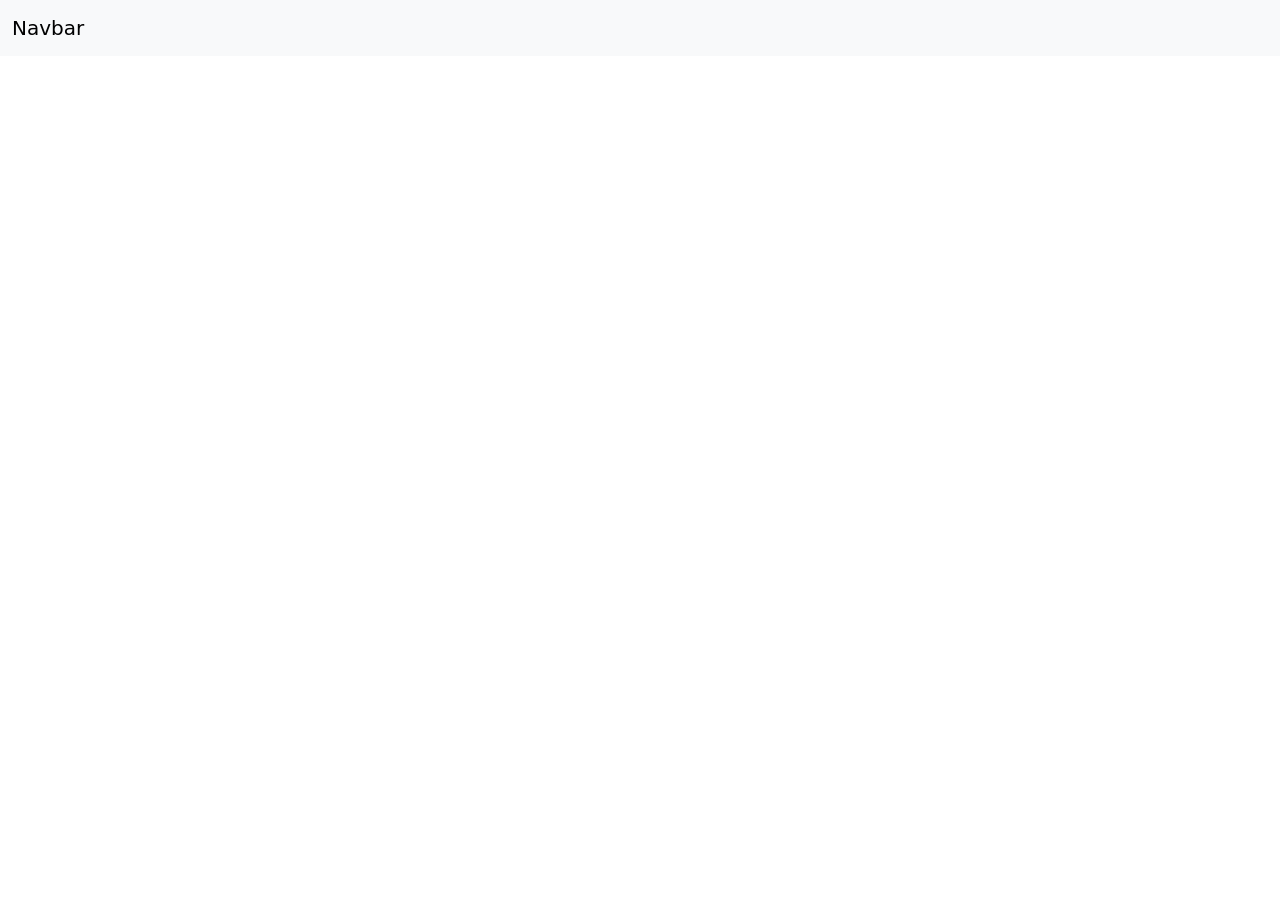
==== index.html @ b34af712 "Just upload files and make my first commit" ====
<!DOCTYPE html>
<html lang="en">
<head>
    <meta charset="UTF-8">
    <meta name="viewport" content="width=device-width, initial-scale=1.0">
    <title>Ahmed Salama</title>
    <link rel="stylesheet" href="styles.css">
    <link href="https://cdn.jsdelivr.net/npm/bootstrap@5.3.8/dist/css/bootstrap.min.css" rel="stylesheet" integrity="sha384-sRIl4kxILFvY47J16cr9ZwB07vP4J8+LH7qKQnuqkuIAvNWLzeN8tE5YBujZqJLB" crossorigin="anonymous">
</head>
<body>
  <nav class="navbar bg-body-tertiary">
  <div class="container-fluid">
    <a class="navbar-brand" href="#">Navbar</a>
  </div>
</nav>
<script src="https://cdn.jsdelivr.net/npm/bootstrap@5.3.8/dist/js/bootstrap.bundle.min.js" integrity="sha384-FKyoEForCGlyvwx9Hj09JcYn3nv7wiPVlz7YYwJrWVcXK/BmnVDxM+D2scQbITxI" crossorigin="anonymous"></script>
</body>
</html>
---- styles.css ----
div .row {
  background-color: yellow;
}
div .Name {
  background-color: yellow;
}

.navbar .bg-body-tertiary {
  background-color: yellow;
  padding-left: 1rem;
  padding-right: 1rem;
}

/*# sourceMappingURL=styles.css.map */
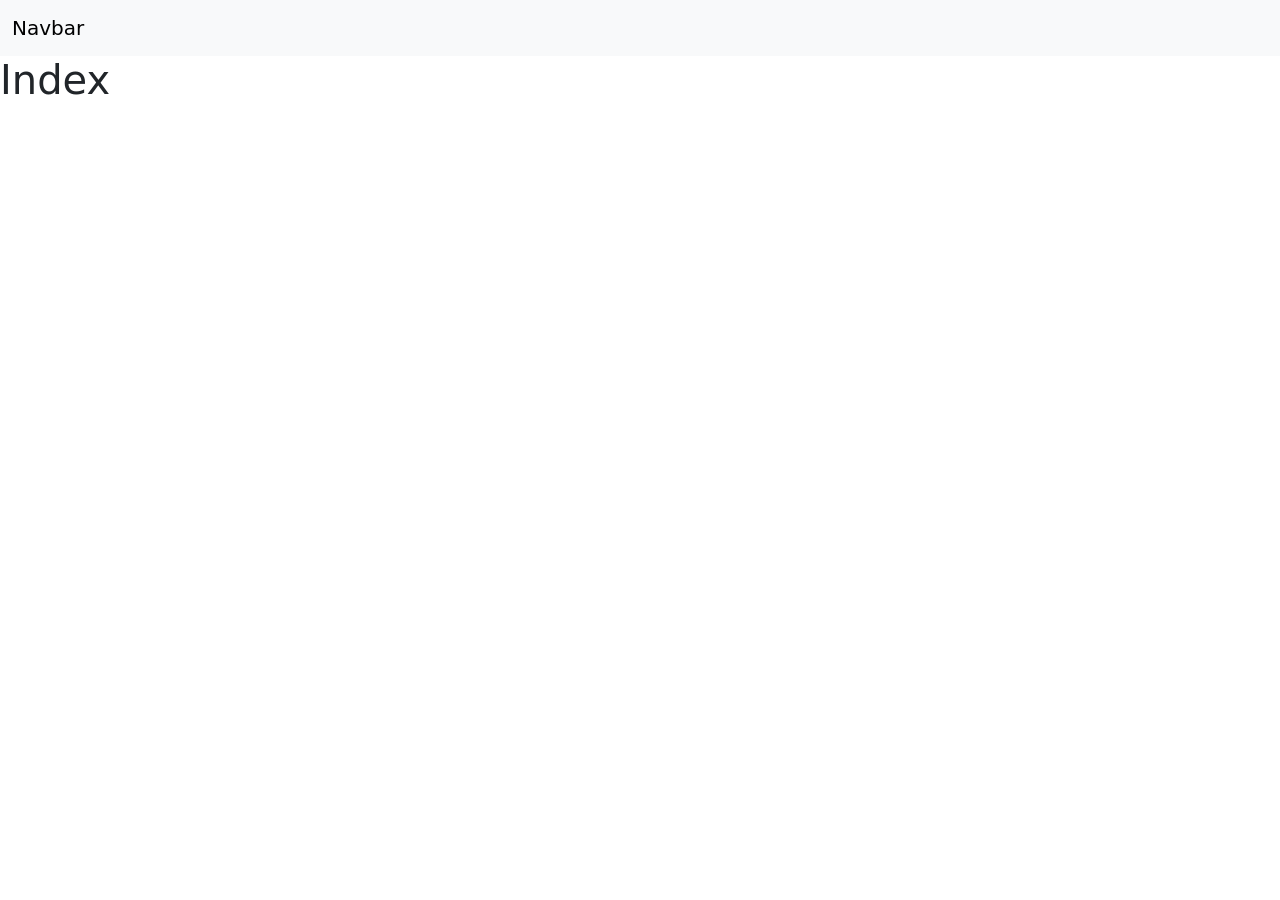
==== commit b6c013fa: "New commit" ====
--- a/index.html
+++ b/index.html
@@ -10,9 +10,10 @@
 <body>
   <nav class="navbar bg-body-tertiary">
   <div class="container-fluid">
-    <a class="navbar-brand" href="#">Navbar</a>
+    <a class="navbar-brand" href="page2.html">Navbar</a>
   </div>
 </nav>
+<h1>Index</h1>
 <script src="https://cdn.jsdelivr.net/npm/bootstrap@5.3.8/dist/js/bootstrap.bundle.min.js" integrity="sha384-FKyoEForCGlyvwx9Hj09JcYn3nv7wiPVlz7YYwJrWVcXK/BmnVDxM+D2scQbITxI" crossorigin="anonymous"></script>
 </body>
 </html>
--- a/styles.css
+++ b/styles.css
@@ -1,12 +1,12 @@
 div .row {
-  background-color: yellow;
+  background-color: blue;
 }
 div .Name {
-  background-color: yellow;
+  background-color: blue;
 }
 
 .navbar .bg-body-tertiary {
-  background-color: yellow;
+  background-color: blue;
   padding-left: 1rem;
   padding-right: 1rem;
 }
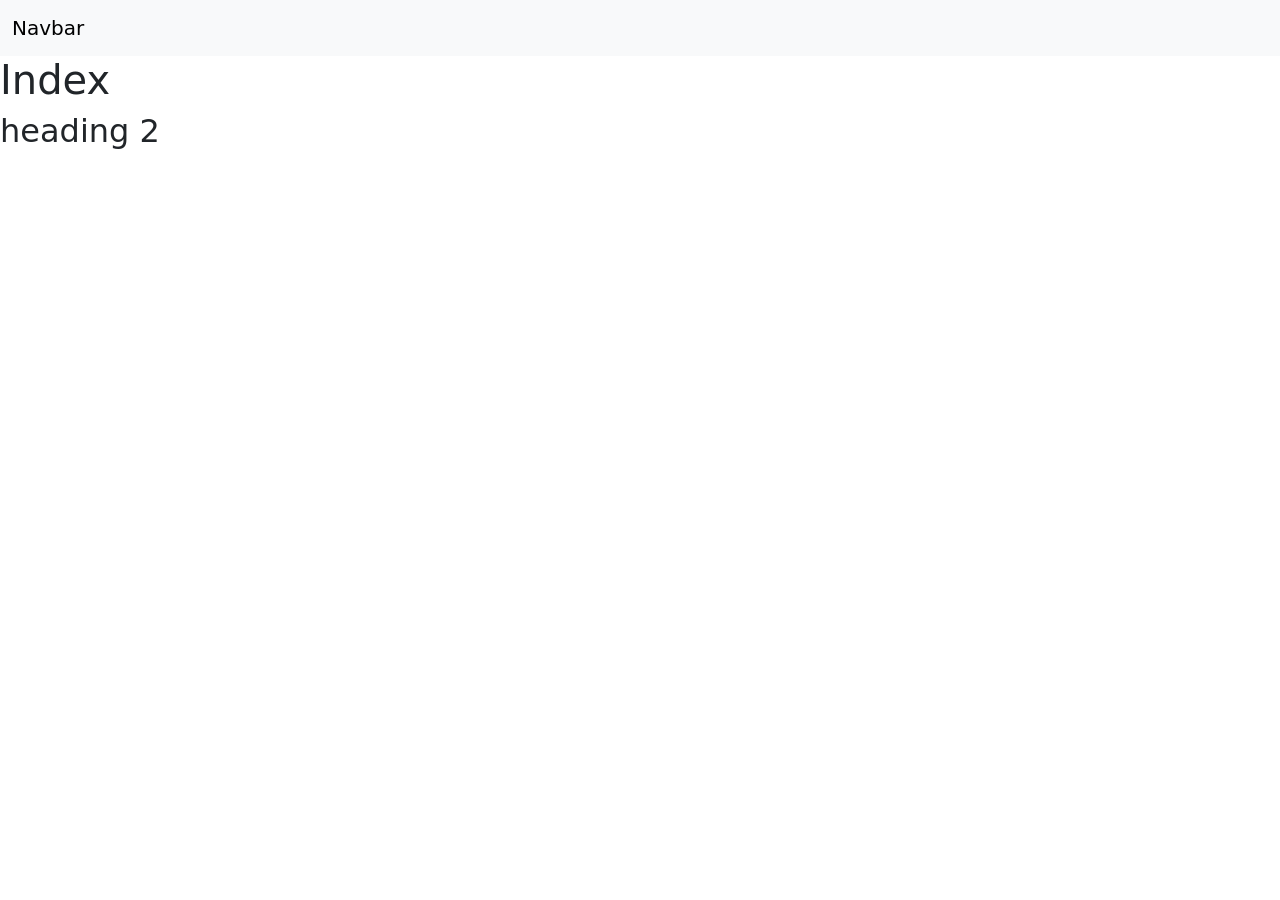
==== commit 7bb80359: "Add heading 2 to index.html" ====
--- a/index.html
+++ b/index.html
@@ -14,6 +14,7 @@
   </div>
 </nav>
 <h1>Index</h1>
+<h2>heading 2</h2>
 <script src="https://cdn.jsdelivr.net/npm/bootstrap@5.3.8/dist/js/bootstrap.bundle.min.js" integrity="sha384-FKyoEForCGlyvwx9Hj09JcYn3nv7wiPVlz7YYwJrWVcXK/BmnVDxM+D2scQbITxI" crossorigin="anonymous"></script>
 </body>
-</html>+</html>
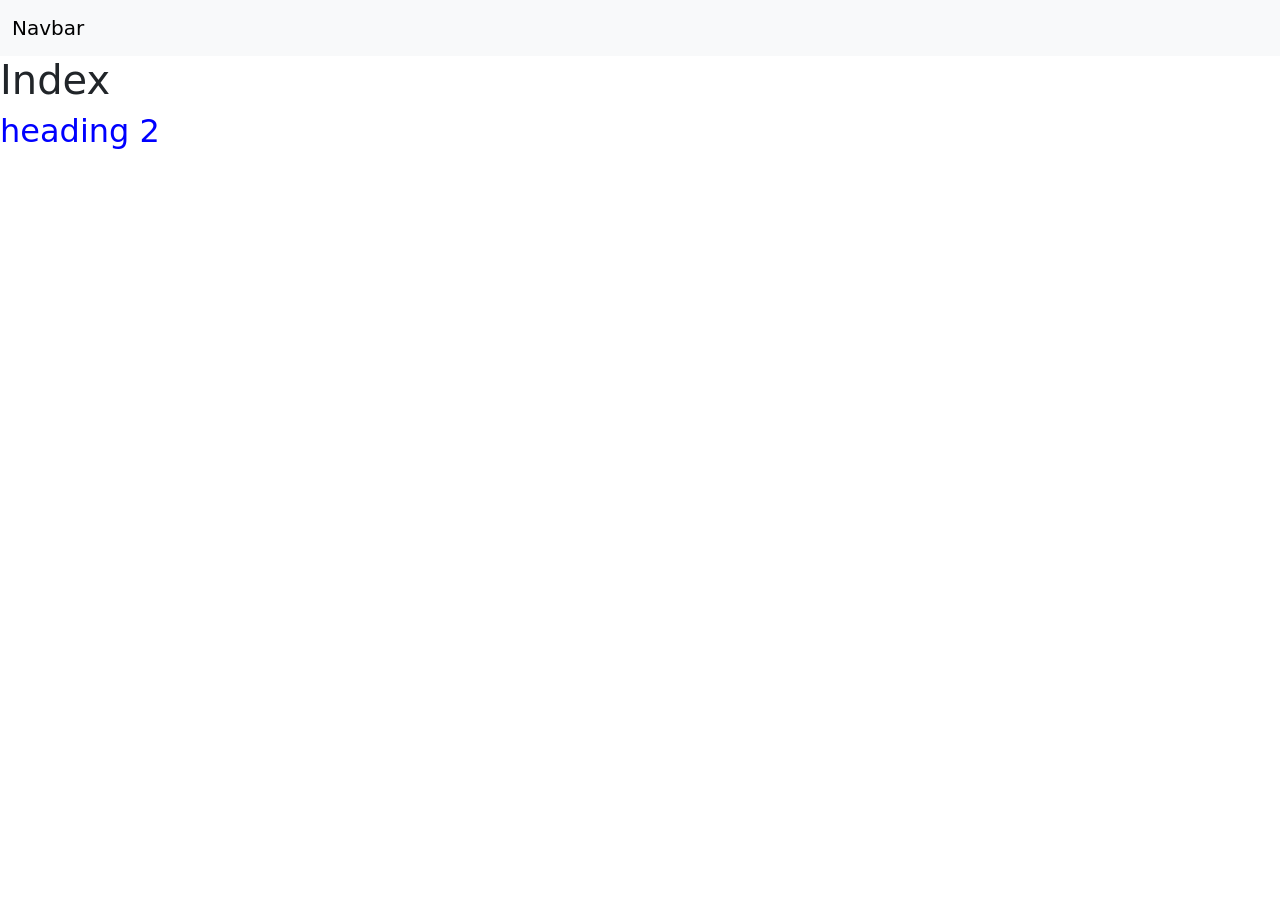
==== commit 9dac8fb0: "add color blue to h2" ====
--- a/index.html
+++ b/index.html
@@ -14,7 +14,7 @@
   </div>
 </nav>
 <h1>Index</h1>
-<h2>heading 2</h2>
+<h2 style="color: blue;">heading 2</h2>
 <script src="https://cdn.jsdelivr.net/npm/bootstrap@5.3.8/dist/js/bootstrap.bundle.min.js" integrity="sha384-FKyoEForCGlyvwx9Hj09JcYn3nv7wiPVlz7YYwJrWVcXK/BmnVDxM+D2scQbITxI" crossorigin="anonymous"></script>
 </body>
 </html>
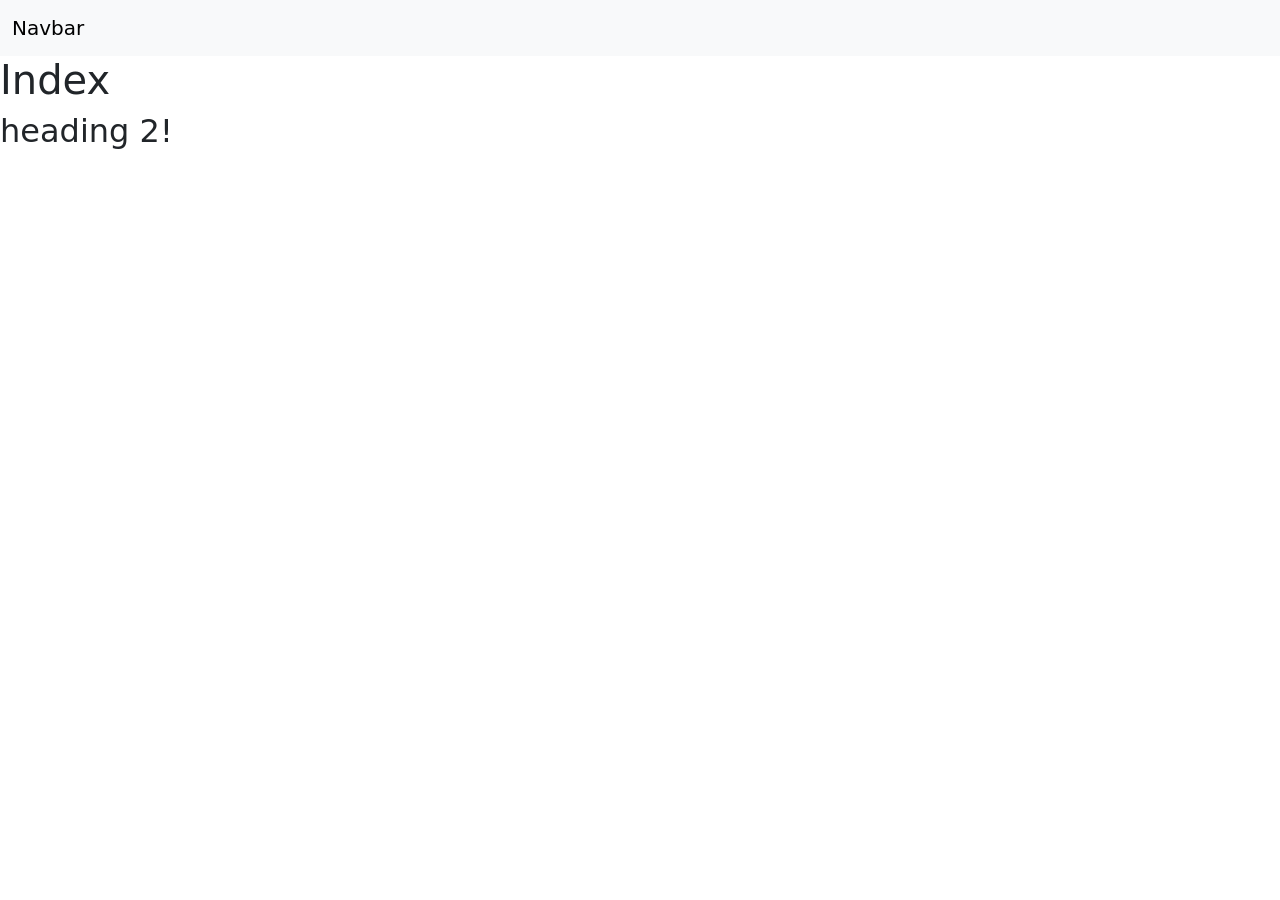
==== commit 6f805c29: "add panctuation" ====
--- a/index.html
+++ b/index.html
@@ -14,7 +14,7 @@
   </div>
 </nav>
 <h1>Index</h1>
-<h2 style="color: blue;">heading 2</h2>
+<h2>heading 2!</h2>
 <script src="https://cdn.jsdelivr.net/npm/bootstrap@5.3.8/dist/js/bootstrap.bundle.min.js" integrity="sha384-FKyoEForCGlyvwx9Hj09JcYn3nv7wiPVlz7YYwJrWVcXK/BmnVDxM+D2scQbITxI" crossorigin="anonymous"></script>
 </body>
 </html>
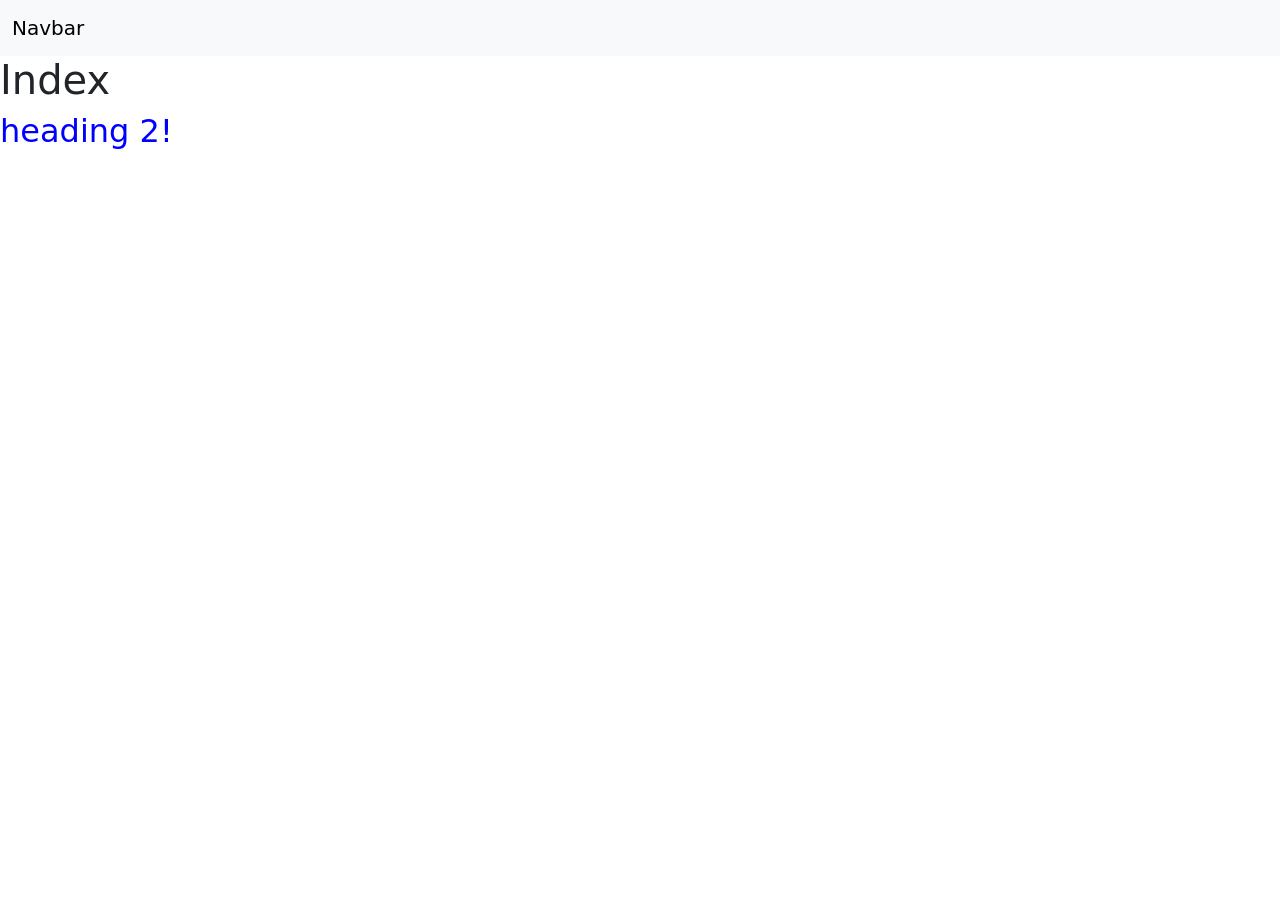
==== commit 87f66262: "fix merge conflict" ====
--- a/index.html
+++ b/index.html
@@ -14,7 +14,7 @@
   </div>
 </nav>
 <h1>Index</h1>
-<h2>heading 2!</h2>
+<h2 style="color: blue;">heading 2!</h2>
 <script src="https://cdn.jsdelivr.net/npm/bootstrap@5.3.8/dist/js/bootstrap.bundle.min.js" integrity="sha384-FKyoEForCGlyvwx9Hj09JcYn3nv7wiPVlz7YYwJrWVcXK/BmnVDxM+D2scQbITxI" crossorigin="anonymous"></script>
 </body>
 </html>
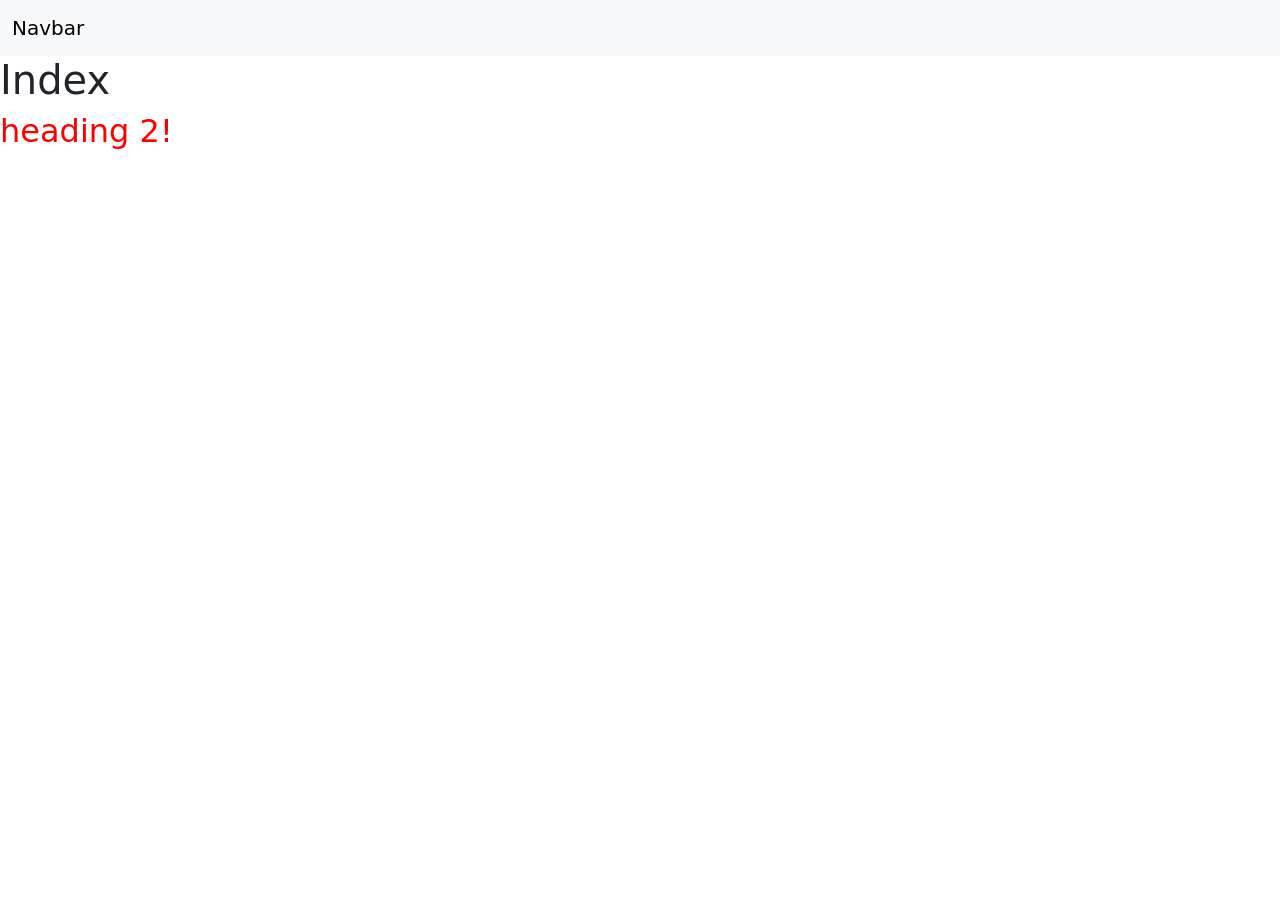
==== commit c429705c: "change color to red" ====
--- a/index.html
+++ b/index.html
@@ -14,7 +14,7 @@
   </div>
 </nav>
 <h1>Index</h1>
-<h2 style="color: blue;">heading 2!</h2>
+<h2 style="color: red;">heading 2!</h2>
 <script src="https://cdn.jsdelivr.net/npm/bootstrap@5.3.8/dist/js/bootstrap.bundle.min.js" integrity="sha384-FKyoEForCGlyvwx9Hj09JcYn3nv7wiPVlz7YYwJrWVcXK/BmnVDxM+D2scQbITxI" crossorigin="anonymous"></script>
 </body>
 </html>
